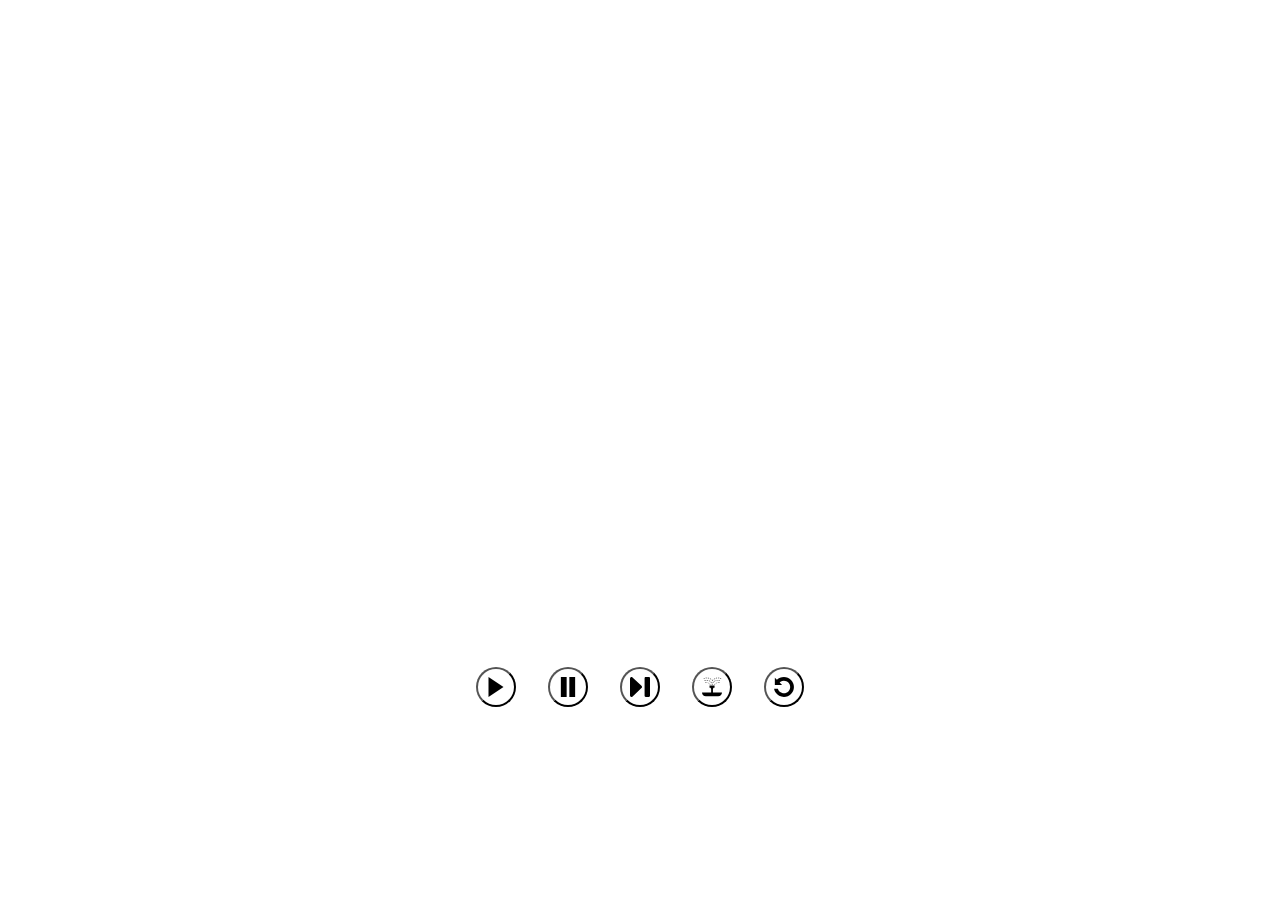
==== index.html @ d710ef95 "Expanding the explanation a little" ====
<!DOCTYPE html><html id="__next_error__"><head><meta charSet="utf-8"/><meta name="viewport" content="width=device-width, initial-scale=1"/><link rel="preload" as="script" fetchPriority="low" href="/_next/static/chunks/webpack-df6cc4c445fd73c0.js"/><script src="/_next/static/chunks/4bd1b696-edd73b72b9809ea9.js" async=""></script><script src="/_next/static/chunks/684-1bf837c6495987aa.js" async=""></script><script src="/_next/static/chunks/main-app-dc6ee8136bf313d1.js" async=""></script><meta name="next-size-adjust" content=""/><div hidden=""></div><title>John R Programming</title><meta name="description" content="A semiprofessional website"/><link rel="icon" href="/favicon.ico" type="image/x-icon" sizes="16x16"/><script>document.querySelectorAll('body link[rel="icon"], body link[rel="apple-touch-icon"]').forEach(el => document.head.appendChild(el))</script><script src="/_next/static/chunks/polyfills-42372ed130431b0a.js" noModule=""></script></head><body><div hidden=""><!--$--><!--/$--></div><script src="/_next/static/chunks/webpack-df6cc4c445fd73c0.js" async=""></script><script>(self.__next_f=self.__next_f||[]).push([0])</script><script>self.__next_f.push([1,"1:\"$Sreact.fragment\"\n2:I[7555,[],\"\"]\n3:I[1295,[],\"\"]\n5:I[9665,[],\"OutletBoundary\"]\n8:I[4911,[],\"AsyncMetadataOutlet\"]\na:I[9665,[],\"ViewportBoundary\"]\nc:I[9665,[],\"MetadataBoundary\"]\ne:I[6614,[],\"\"]\n:HL[\"/_next/static/media/0a86735c6520d94f-s.p.woff2\",\"font\",{\"crossOrigin\":\"\",\"type\":\"font/woff2\"}]\n:HL[\"/_next/static/css/861f5d9823f6493a.css\",\"style\"]\n"])</script><script>self.__next_f.push([1,"0:{\"P\":null,\"b\":\"BgpPHbLwYttJ5FE7uGE3m\",\"p\":\"\",\"c\":[\"\",\"\"],\"i\":false,\"f\":[[[\"\",{\"children\":[\"__PAGE__\",{}]},\"$undefined\",\"$undefined\",true],[\"\",[\"$\",\"$1\",\"c\",{\"children\":[[[\"$\",\"link\",\"0\",{\"rel\":\"stylesheet\",\"href\":\"/_next/static/css/861f5d9823f6493a.css\",\"precedence\":\"next\",\"crossOrigin\":\"$undefined\",\"nonce\":\"$undefined\"}]],[\"$\",\"html\",null,{\"lang\":\"en\",\"children\":[\"$\",\"body\",null,{\"className\":\"__variable_a213da\",\"children\":[\"$\",\"$L2\",null,{\"parallelRouterKey\":\"children\",\"error\":\"$undefined\",\"errorStyles\":\"$undefined\",\"errorScripts\":\"$undefined\",\"template\":[\"$\",\"$L3\",null,{}],\"templateStyles\":\"$undefined\",\"templateScripts\":\"$undefined\",\"notFound\":[[[\"$\",\"title\",null,{\"children\":\"404: This page could not be found.\"}],[\"$\",\"div\",null,{\"style\":{\"fontFamily\":\"system-ui,\\\"Segoe UI\\\",Roboto,Helvetica,Arial,sans-serif,\\\"Apple Color Emoji\\\",\\\"Segoe UI Emoji\\\"\",\"height\":\"100vh\",\"textAlign\":\"center\",\"display\":\"flex\",\"flexDirection\":\"column\",\"alignItems\":\"center\",\"justifyContent\":\"center\"},\"children\":[\"$\",\"div\",null,{\"children\":[[\"$\",\"style\",null,{\"dangerouslySetInnerHTML\":{\"__html\":\"body{color:#000;background:#fff;margin:0}.next-error-h1{border-right:1px solid rgba(0,0,0,.3)}@media (prefers-color-scheme:dark){body{color:#fff;background:#000}.next-error-h1{border-right:1px solid rgba(255,255,255,.3)}}\"}}],[\"$\",\"h1\",null,{\"className\":\"next-error-h1\",\"style\":{\"display\":\"inline-block\",\"margin\":\"0 20px 0 0\",\"padding\":\"0 23px 0 0\",\"fontSize\":24,\"fontWeight\":500,\"verticalAlign\":\"top\",\"lineHeight\":\"49px\"},\"children\":404}],[\"$\",\"div\",null,{\"style\":{\"display\":\"inline-block\"},\"children\":[\"$\",\"h2\",null,{\"style\":{\"fontSize\":14,\"fontWeight\":400,\"lineHeight\":\"49px\",\"margin\":0},\"children\":\"This page could not be found.\"}]}]]}]}]],[]],\"forbidden\":\"$undefined\",\"unauthorized\":\"$undefined\"}]}]}]]}],{\"children\":[\"__PAGE__\",[\"$\",\"$1\",\"c\",{\"children\":[\"$L4\",null,[\"$\",\"$L5\",null,{\"children\":[\"$L6\",\"$L7\",[\"$\",\"$L8\",null,{\"promise\":\"$@9\"}]]}]]}],{},null,false]},null,false],[\"$\",\"$1\",\"h\",{\"children\":[null,[\"$\",\"$1\",\"DK4H0CJ19hJz5WRq_-Hoav\",{\"children\":[[\"$\",\"$La\",null,{\"children\":\"$Lb\"}],[\"$\",\"meta\",null,{\"name\":\"next-size-adjust\",\"content\":\"\"}]]}],[\"$\",\"$Lc\",null,{\"children\":\"$Ld\"}]]}],false]],\"m\":\"$undefined\",\"G\":[\"$e\",\"$undefined\"],\"s\":false,\"S\":true}\n"])</script><script>self.__next_f.push([1,"f:\"$Sreact.suspense\"\n10:I[4911,[],\"AsyncMetadata\"]\nd:[\"$\",\"div\",null,{\"hidden\":true,\"children\":[\"$\",\"$f\",null,{\"fallback\":null,\"children\":[\"$\",\"$L10\",null,{\"promise\":\"$@11\"}]}]}]\n4:E{\"digest\":\"NEXT_REDIRECT;replace;/frontpage/main_menu;307;\"}\n"])</script><script>self.__next_f.push([1,"7:null\n"])</script><script>self.__next_f.push([1,"b:[[\"$\",\"meta\",\"0\",{\"charSet\":\"utf-8\"}],[\"$\",\"meta\",\"1\",{\"name\":\"viewport\",\"content\":\"width=device-width, initial-scale=1\"}]]\n6:null\n"])</script><script>self.__next_f.push([1,"9:{\"metadata\":[[\"$\",\"title\",\"0\",{\"children\":\"John R Programming\"}],[\"$\",\"meta\",\"1\",{\"name\":\"description\",\"content\":\"A semiprofessional website\"}],[\"$\",\"link\",\"2\",{\"rel\":\"icon\",\"href\":\"/favicon.ico\",\"type\":\"image/x-icon\",\"sizes\":\"16x16\"}]],\"error\":null,\"digest\":\"$undefined\"}\n11:{\"metadata\":\"$9:metadata\",\"error\":null,\"digest\":\"$undefined\"}\n"])</script></body></html>
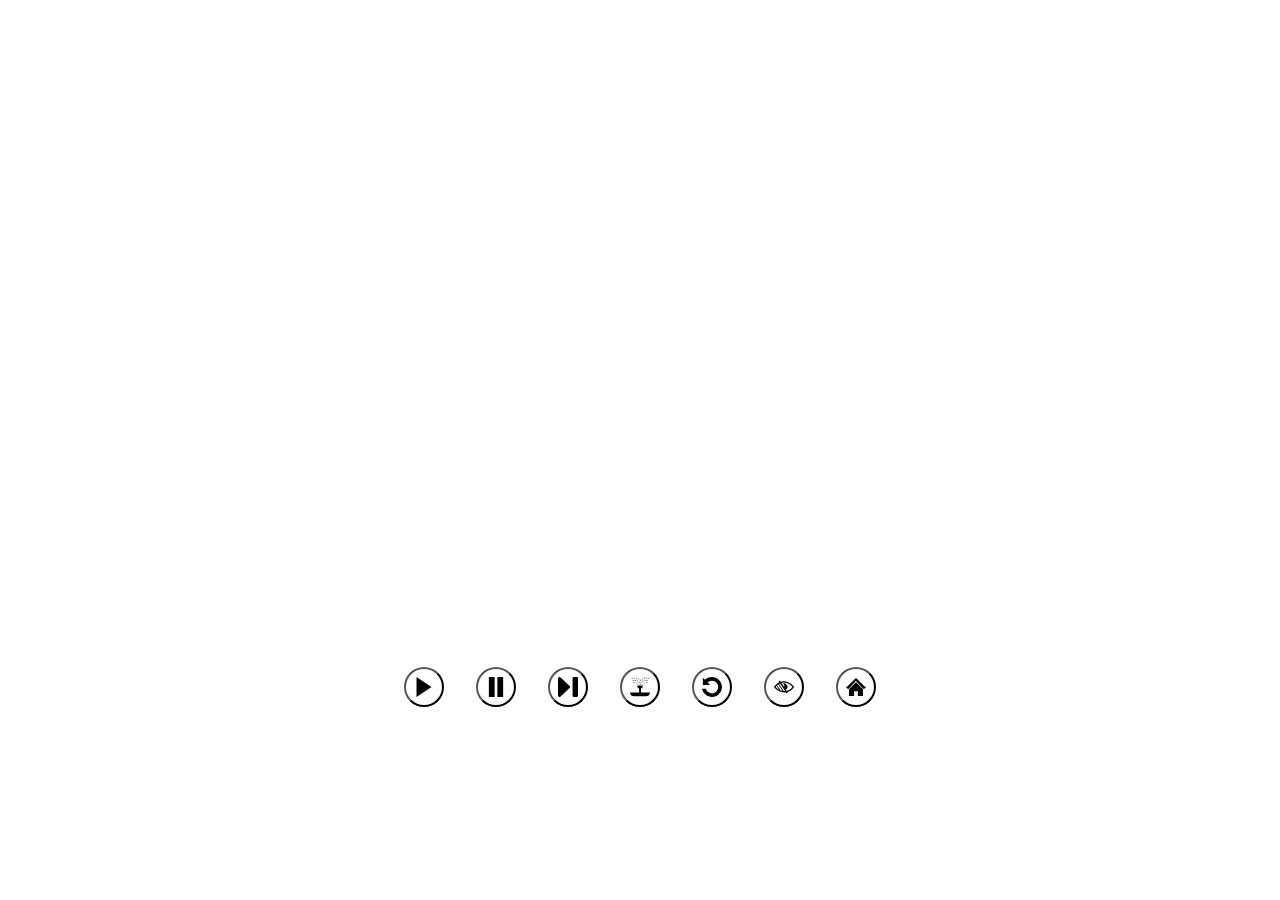
==== commit 95db1b6d: "Home button and CSS tweaks for content blocks" ====
--- a/index.html
+++ b/index.html
@@ -1 +1 @@
-<!DOCTYPE html><html id="__next_error__"><head><meta charSet="utf-8"/><meta name="viewport" content="width=device-width, initial-scale=1"/><link rel="preload" as="script" fetchPriority="low" href="/_next/static/chunks/webpack-df6cc4c445fd73c0.js"/><script src="/_next/static/chunks/4bd1b696-edd73b72b9809ea9.js" async=""></script><script src="/_next/static/chunks/684-1bf837c6495987aa.js" async=""></script><script src="/_next/static/chunks/main-app-dc6ee8136bf313d1.js" async=""></script><meta name="next-size-adjust" content=""/><div hidden=""></div><title>John R Programming</title><meta name="description" content="A semiprofessional website"/><link rel="icon" href="/favicon.ico" type="image/x-icon" sizes="16x16"/><script>document.querySelectorAll('body link[rel="icon"], body link[rel="apple-touch-icon"]').forEach(el => document.head.appendChild(el))</script><script src="/_next/static/chunks/polyfills-42372ed130431b0a.js" noModule=""></script></head><body><div hidden=""><!--$--><!--/$--></div><script src="/_next/static/chunks/webpack-df6cc4c445fd73c0.js" async=""></script><script>(self.__next_f=self.__next_f||[]).push([0])</script><script>self.__next_f.push([1,"1:\"$Sreact.fragment\"\n2:I[7555,[],\"\"]\n3:I[1295,[],\"\"]\n5:I[9665,[],\"OutletBoundary\"]\n8:I[4911,[],\"AsyncMetadataOutlet\"]\na:I[9665,[],\"ViewportBoundary\"]\nc:I[9665,[],\"MetadataBoundary\"]\ne:I[6614,[],\"\"]\n:HL[\"/_next/static/media/0a86735c6520d94f-s.p.woff2\",\"font\",{\"crossOrigin\":\"\",\"type\":\"font/woff2\"}]\n:HL[\"/_next/static/css/861f5d9823f6493a.css\",\"style\"]\n"])</script><script>self.__next_f.push([1,"0:{\"P\":null,\"b\":\"BgpPHbLwYttJ5FE7uGE3m\",\"p\":\"\",\"c\":[\"\",\"\"],\"i\":false,\"f\":[[[\"\",{\"children\":[\"__PAGE__\",{}]},\"$undefined\",\"$undefined\",true],[\"\",[\"$\",\"$1\",\"c\",{\"children\":[[[\"$\",\"link\",\"0\",{\"rel\":\"stylesheet\",\"href\":\"/_next/static/css/861f5d9823f6493a.css\",\"precedence\":\"next\",\"crossOrigin\":\"$undefined\",\"nonce\":\"$undefined\"}]],[\"$\",\"html\",null,{\"lang\":\"en\",\"children\":[\"$\",\"body\",null,{\"className\":\"__variable_a213da\",\"children\":[\"$\",\"$L2\",null,{\"parallelRouterKey\":\"children\",\"error\":\"$undefined\",\"errorStyles\":\"$undefined\",\"errorScripts\":\"$undefined\",\"template\":[\"$\",\"$L3\",null,{}],\"templateStyles\":\"$undefined\",\"templateScripts\":\"$undefined\",\"notFound\":[[[\"$\",\"title\",null,{\"children\":\"404: This page could not be found.\"}],[\"$\",\"div\",null,{\"style\":{\"fontFamily\":\"system-ui,\\\"Segoe UI\\\",Roboto,Helvetica,Arial,sans-serif,\\\"Apple Color Emoji\\\",\\\"Segoe UI Emoji\\\"\",\"height\":\"100vh\",\"textAlign\":\"center\",\"display\":\"flex\",\"flexDirection\":\"column\",\"alignItems\":\"center\",\"justifyContent\":\"center\"},\"children\":[\"$\",\"div\",null,{\"children\":[[\"$\",\"style\",null,{\"dangerouslySetInnerHTML\":{\"__html\":\"body{color:#000;background:#fff;margin:0}.next-error-h1{border-right:1px solid rgba(0,0,0,.3)}@media (prefers-color-scheme:dark){body{color:#fff;background:#000}.next-error-h1{border-right:1px solid rgba(255,255,255,.3)}}\"}}],[\"$\",\"h1\",null,{\"className\":\"next-error-h1\",\"style\":{\"display\":\"inline-block\",\"margin\":\"0 20px 0 0\",\"padding\":\"0 23px 0 0\",\"fontSize\":24,\"fontWeight\":500,\"verticalAlign\":\"top\",\"lineHeight\":\"49px\"},\"children\":404}],[\"$\",\"div\",null,{\"style\":{\"display\":\"inline-block\"},\"children\":[\"$\",\"h2\",null,{\"style\":{\"fontSize\":14,\"fontWeight\":400,\"lineHeight\":\"49px\",\"margin\":0},\"children\":\"This page could not be found.\"}]}]]}]}]],[]],\"forbidden\":\"$undefined\",\"unauthorized\":\"$undefined\"}]}]}]]}],{\"children\":[\"__PAGE__\",[\"$\",\"$1\",\"c\",{\"children\":[\"$L4\",null,[\"$\",\"$L5\",null,{\"children\":[\"$L6\",\"$L7\",[\"$\",\"$L8\",null,{\"promise\":\"$@9\"}]]}]]}],{},null,false]},null,false],[\"$\",\"$1\",\"h\",{\"children\":[null,[\"$\",\"$1\",\"DK4H0CJ19hJz5WRq_-Hoav\",{\"children\":[[\"$\",\"$La\",null,{\"children\":\"$Lb\"}],[\"$\",\"meta\",null,{\"name\":\"next-size-adjust\",\"content\":\"\"}]]}],[\"$\",\"$Lc\",null,{\"children\":\"$Ld\"}]]}],false]],\"m\":\"$undefined\",\"G\":[\"$e\",\"$undefined\"],\"s\":false,\"S\":true}\n"])</script><script>self.__next_f.push([1,"f:\"$Sreact.suspense\"\n10:I[4911,[],\"AsyncMetadata\"]\nd:[\"$\",\"div\",null,{\"hidden\":true,\"children\":[\"$\",\"$f\",null,{\"fallback\":null,\"children\":[\"$\",\"$L10\",null,{\"promise\":\"$@11\"}]}]}]\n4:E{\"digest\":\"NEXT_REDIRECT;replace;/frontpage/main_menu;307;\"}\n"])</script><script>self.__next_f.push([1,"7:null\n"])</script><script>self.__next_f.push([1,"b:[[\"$\",\"meta\",\"0\",{\"charSet\":\"utf-8\"}],[\"$\",\"meta\",\"1\",{\"name\":\"viewport\",\"content\":\"width=device-width, initial-scale=1\"}]]\n6:null\n"])</script><script>self.__next_f.push([1,"9:{\"metadata\":[[\"$\",\"title\",\"0\",{\"children\":\"John R Programming\"}],[\"$\",\"meta\",\"1\",{\"name\":\"description\",\"content\":\"A semiprofessional website\"}],[\"$\",\"link\",\"2\",{\"rel\":\"icon\",\"href\":\"/favicon.ico\",\"type\":\"image/x-icon\",\"sizes\":\"16x16\"}]],\"error\":null,\"digest\":\"$undefined\"}\n11:{\"metadata\":\"$9:metadata\",\"error\":null,\"digest\":\"$undefined\"}\n"])</script></body></html>+<!DOCTYPE html><html id="__next_error__"><head><meta charSet="utf-8"/><meta name="viewport" content="width=device-width, initial-scale=1"/><link rel="preload" as="script" fetchPriority="low" href="/_next/static/chunks/webpack-df6cc4c445fd73c0.js"/><script src="/_next/static/chunks/4bd1b696-edd73b72b9809ea9.js" async=""></script><script src="/_next/static/chunks/684-1bf837c6495987aa.js" async=""></script><script src="/_next/static/chunks/main-app-dc6ee8136bf313d1.js" async=""></script><meta name="next-size-adjust" content=""/><div hidden=""></div><title>John R Programming</title><meta name="description" content="A semiprofessional website"/><link rel="icon" href="/favicon.ico" type="image/x-icon" sizes="16x16"/><script>document.querySelectorAll('body link[rel="icon"], body link[rel="apple-touch-icon"]').forEach(el => document.head.appendChild(el))</script><script src="/_next/static/chunks/polyfills-42372ed130431b0a.js" noModule=""></script></head><body><div hidden=""><!--$--><!--/$--></div><script src="/_next/static/chunks/webpack-df6cc4c445fd73c0.js" async=""></script><script>(self.__next_f=self.__next_f||[]).push([0])</script><script>self.__next_f.push([1,"1:\"$Sreact.fragment\"\n2:I[7555,[],\"\"]\n3:I[1295,[],\"\"]\n5:I[9665,[],\"OutletBoundary\"]\n8:I[4911,[],\"AsyncMetadataOutlet\"]\na:I[9665,[],\"ViewportBoundary\"]\nc:I[9665,[],\"MetadataBoundary\"]\ne:I[6614,[],\"\"]\n:HL[\"/_next/static/media/0a86735c6520d94f-s.p.woff2\",\"font\",{\"crossOrigin\":\"\",\"type\":\"font/woff2\"}]\n:HL[\"/_next/static/css/861f5d9823f6493a.css\",\"style\"]\n"])</script><script>self.__next_f.push([1,"0:{\"P\":null,\"b\":\"mfb2qBz6Ms45Af0VbnNRh\",\"p\":\"\",\"c\":[\"\",\"\"],\"i\":false,\"f\":[[[\"\",{\"children\":[\"__PAGE__\",{}]},\"$undefined\",\"$undefined\",true],[\"\",[\"$\",\"$1\",\"c\",{\"children\":[[[\"$\",\"link\",\"0\",{\"rel\":\"stylesheet\",\"href\":\"/_next/static/css/861f5d9823f6493a.css\",\"precedence\":\"next\",\"crossOrigin\":\"$undefined\",\"nonce\":\"$undefined\"}]],[\"$\",\"html\",null,{\"lang\":\"en\",\"children\":[\"$\",\"body\",null,{\"className\":\"__variable_a213da\",\"children\":[\"$\",\"$L2\",null,{\"parallelRouterKey\":\"children\",\"error\":\"$undefined\",\"errorStyles\":\"$undefined\",\"errorScripts\":\"$undefined\",\"template\":[\"$\",\"$L3\",null,{}],\"templateStyles\":\"$undefined\",\"templateScripts\":\"$undefined\",\"notFound\":[[[\"$\",\"title\",null,{\"children\":\"404: This page could not be found.\"}],[\"$\",\"div\",null,{\"style\":{\"fontFamily\":\"system-ui,\\\"Segoe UI\\\",Roboto,Helvetica,Arial,sans-serif,\\\"Apple Color Emoji\\\",\\\"Segoe UI Emoji\\\"\",\"height\":\"100vh\",\"textAlign\":\"center\",\"display\":\"flex\",\"flexDirection\":\"column\",\"alignItems\":\"center\",\"justifyContent\":\"center\"},\"children\":[\"$\",\"div\",null,{\"children\":[[\"$\",\"style\",null,{\"dangerouslySetInnerHTML\":{\"__html\":\"body{color:#000;background:#fff;margin:0}.next-error-h1{border-right:1px solid rgba(0,0,0,.3)}@media (prefers-color-scheme:dark){body{color:#fff;background:#000}.next-error-h1{border-right:1px solid rgba(255,255,255,.3)}}\"}}],[\"$\",\"h1\",null,{\"className\":\"next-error-h1\",\"style\":{\"display\":\"inline-block\",\"margin\":\"0 20px 0 0\",\"padding\":\"0 23px 0 0\",\"fontSize\":24,\"fontWeight\":500,\"verticalAlign\":\"top\",\"lineHeight\":\"49px\"},\"children\":404}],[\"$\",\"div\",null,{\"style\":{\"display\":\"inline-block\"},\"children\":[\"$\",\"h2\",null,{\"style\":{\"fontSize\":14,\"fontWeight\":400,\"lineHeight\":\"49px\",\"margin\":0},\"children\":\"This page could not be found.\"}]}]]}]}]],[]],\"forbidden\":\"$undefined\",\"unauthorized\":\"$undefined\"}]}]}]]}],{\"children\":[\"__PAGE__\",[\"$\",\"$1\",\"c\",{\"children\":[\"$L4\",null,[\"$\",\"$L5\",null,{\"children\":[\"$L6\",\"$L7\",[\"$\",\"$L8\",null,{\"promise\":\"$@9\"}]]}]]}],{},null,false]},null,false],[\"$\",\"$1\",\"h\",{\"children\":[null,[\"$\",\"$1\",\"E-ZyXpne1L-PcUZe1-dhXv\",{\"children\":[[\"$\",\"$La\",null,{\"children\":\"$Lb\"}],[\"$\",\"meta\",null,{\"name\":\"next-size-adjust\",\"content\":\"\"}]]}],[\"$\",\"$Lc\",null,{\"children\":\"$Ld\"}]]}],false]],\"m\":\"$undefined\",\"G\":[\"$e\",\"$undefined\"],\"s\":false,\"S\":true}\n"])</script><script>self.__next_f.push([1,"f:\"$Sreact.suspense\"\n10:I[4911,[],\"AsyncMetadata\"]\nd:[\"$\",\"div\",null,{\"hidden\":true,\"children\":[\"$\",\"$f\",null,{\"fallback\":null,\"children\":[\"$\",\"$L10\",null,{\"promise\":\"$@11\"}]}]}]\n4:E{\"digest\":\"NEXT_REDIRECT;replace;/frontpage/main_menu;307;\"}\n"])</script><script>self.__next_f.push([1,"7:null\n"])</script><script>self.__next_f.push([1,"b:[[\"$\",\"meta\",\"0\",{\"charSet\":\"utf-8\"}],[\"$\",\"meta\",\"1\",{\"name\":\"viewport\",\"content\":\"width=device-width, initial-scale=1\"}]]\n6:null\n"])</script><script>self.__next_f.push([1,"9:{\"metadata\":[[\"$\",\"title\",\"0\",{\"children\":\"John R Programming\"}],[\"$\",\"meta\",\"1\",{\"name\":\"description\",\"content\":\"A semiprofessional website\"}],[\"$\",\"link\",\"2\",{\"rel\":\"icon\",\"href\":\"/favicon.ico\",\"type\":\"image/x-icon\",\"sizes\":\"16x16\"}]],\"error\":null,\"digest\":\"$undefined\"}\n11:{\"metadata\":\"$9:metadata\",\"error\":null,\"digest\":\"$undefined\"}\n"])</script></body></html>
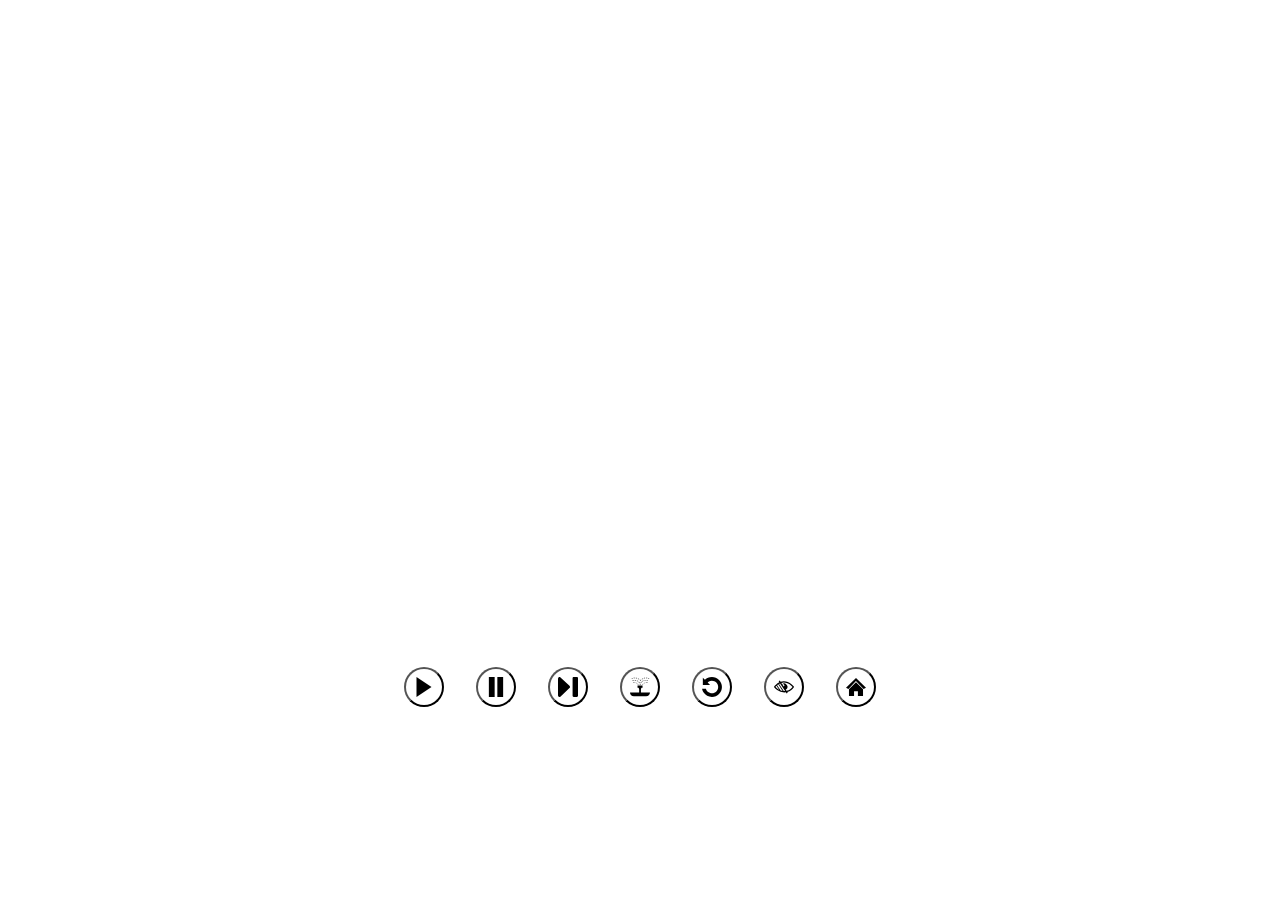
==== commit cf7931eb: "main merge" ====
--- a/index.html
+++ b/index.html
@@ -1 +1 @@
-<!DOCTYPE html><html id="__next_error__"><head><meta charSet="utf-8"/><meta name="viewport" content="width=device-width, initial-scale=1"/><link rel="preload" as="script" fetchPriority="low" href="/_next/static/chunks/webpack-df6cc4c445fd73c0.js"/><script src="/_next/static/chunks/4bd1b696-edd73b72b9809ea9.js" async=""></script><script src="/_next/static/chunks/684-1bf837c6495987aa.js" async=""></script><script src="/_next/static/chunks/main-app-dc6ee8136bf313d1.js" async=""></script><meta name="next-size-adjust" content=""/><div hidden=""></div><title>John R Programming</title><meta name="description" content="A semiprofessional website"/><link rel="icon" href="/favicon.ico" type="image/x-icon" sizes="16x16"/><script>document.querySelectorAll('body link[rel="icon"], body link[rel="apple-touch-icon"]').forEach(el => document.head.appendChild(el))</script><script src="/_next/static/chunks/polyfills-42372ed130431b0a.js" noModule=""></script></head><body><div hidden=""><!--$--><!--/$--></div><script src="/_next/static/chunks/webpack-df6cc4c445fd73c0.js" async=""></script><script>(self.__next_f=self.__next_f||[]).push([0])</script><script>self.__next_f.push([1,"1:\"$Sreact.fragment\"\n2:I[7555,[],\"\"]\n3:I[1295,[],\"\"]\n5:I[9665,[],\"OutletBoundary\"]\n8:I[4911,[],\"AsyncMetadataOutlet\"]\na:I[9665,[],\"ViewportBoundary\"]\nc:I[9665,[],\"MetadataBoundary\"]\ne:I[6614,[],\"\"]\n:HL[\"/_next/static/media/0a86735c6520d94f-s.p.woff2\",\"font\",{\"crossOrigin\":\"\",\"type\":\"font/woff2\"}]\n:HL[\"/_next/static/css/861f5d9823f6493a.css\",\"style\"]\n"])</script><script>self.__next_f.push([1,"0:{\"P\":null,\"b\":\"mfb2qBz6Ms45Af0VbnNRh\",\"p\":\"\",\"c\":[\"\",\"\"],\"i\":false,\"f\":[[[\"\",{\"children\":[\"__PAGE__\",{}]},\"$undefined\",\"$undefined\",true],[\"\",[\"$\",\"$1\",\"c\",{\"children\":[[[\"$\",\"link\",\"0\",{\"rel\":\"stylesheet\",\"href\":\"/_next/static/css/861f5d9823f6493a.css\",\"precedence\":\"next\",\"crossOrigin\":\"$undefined\",\"nonce\":\"$undefined\"}]],[\"$\",\"html\",null,{\"lang\":\"en\",\"children\":[\"$\",\"body\",null,{\"className\":\"__variable_a213da\",\"children\":[\"$\",\"$L2\",null,{\"parallelRouterKey\":\"children\",\"error\":\"$undefined\",\"errorStyles\":\"$undefined\",\"errorScripts\":\"$undefined\",\"template\":[\"$\",\"$L3\",null,{}],\"templateStyles\":\"$undefined\",\"templateScripts\":\"$undefined\",\"notFound\":[[[\"$\",\"title\",null,{\"children\":\"404: This page could not be found.\"}],[\"$\",\"div\",null,{\"style\":{\"fontFamily\":\"system-ui,\\\"Segoe UI\\\",Roboto,Helvetica,Arial,sans-serif,\\\"Apple Color Emoji\\\",\\\"Segoe UI Emoji\\\"\",\"height\":\"100vh\",\"textAlign\":\"center\",\"display\":\"flex\",\"flexDirection\":\"column\",\"alignItems\":\"center\",\"justifyContent\":\"center\"},\"children\":[\"$\",\"div\",null,{\"children\":[[\"$\",\"style\",null,{\"dangerouslySetInnerHTML\":{\"__html\":\"body{color:#000;background:#fff;margin:0}.next-error-h1{border-right:1px solid rgba(0,0,0,.3)}@media (prefers-color-scheme:dark){body{color:#fff;background:#000}.next-error-h1{border-right:1px solid rgba(255,255,255,.3)}}\"}}],[\"$\",\"h1\",null,{\"className\":\"next-error-h1\",\"style\":{\"display\":\"inline-block\",\"margin\":\"0 20px 0 0\",\"padding\":\"0 23px 0 0\",\"fontSize\":24,\"fontWeight\":500,\"verticalAlign\":\"top\",\"lineHeight\":\"49px\"},\"children\":404}],[\"$\",\"div\",null,{\"style\":{\"display\":\"inline-block\"},\"children\":[\"$\",\"h2\",null,{\"style\":{\"fontSize\":14,\"fontWeight\":400,\"lineHeight\":\"49px\",\"margin\":0},\"children\":\"This page could not be found.\"}]}]]}]}]],[]],\"forbidden\":\"$undefined\",\"unauthorized\":\"$undefined\"}]}]}]]}],{\"children\":[\"__PAGE__\",[\"$\",\"$1\",\"c\",{\"children\":[\"$L4\",null,[\"$\",\"$L5\",null,{\"children\":[\"$L6\",\"$L7\",[\"$\",\"$L8\",null,{\"promise\":\"$@9\"}]]}]]}],{},null,false]},null,false],[\"$\",\"$1\",\"h\",{\"children\":[null,[\"$\",\"$1\",\"E-ZyXpne1L-PcUZe1-dhXv\",{\"children\":[[\"$\",\"$La\",null,{\"children\":\"$Lb\"}],[\"$\",\"meta\",null,{\"name\":\"next-size-adjust\",\"content\":\"\"}]]}],[\"$\",\"$Lc\",null,{\"children\":\"$Ld\"}]]}],false]],\"m\":\"$undefined\",\"G\":[\"$e\",\"$undefined\"],\"s\":false,\"S\":true}\n"])</script><script>self.__next_f.push([1,"f:\"$Sreact.suspense\"\n10:I[4911,[],\"AsyncMetadata\"]\nd:[\"$\",\"div\",null,{\"hidden\":true,\"children\":[\"$\",\"$f\",null,{\"fallback\":null,\"children\":[\"$\",\"$L10\",null,{\"promise\":\"$@11\"}]}]}]\n4:E{\"digest\":\"NEXT_REDIRECT;replace;/frontpage/main_menu;307;\"}\n"])</script><script>self.__next_f.push([1,"7:null\n"])</script><script>self.__next_f.push([1,"b:[[\"$\",\"meta\",\"0\",{\"charSet\":\"utf-8\"}],[\"$\",\"meta\",\"1\",{\"name\":\"viewport\",\"content\":\"width=device-width, initial-scale=1\"}]]\n6:null\n"])</script><script>self.__next_f.push([1,"9:{\"metadata\":[[\"$\",\"title\",\"0\",{\"children\":\"John R Programming\"}],[\"$\",\"meta\",\"1\",{\"name\":\"description\",\"content\":\"A semiprofessional website\"}],[\"$\",\"link\",\"2\",{\"rel\":\"icon\",\"href\":\"/favicon.ico\",\"type\":\"image/x-icon\",\"sizes\":\"16x16\"}]],\"error\":null,\"digest\":\"$undefined\"}\n11:{\"metadata\":\"$9:metadata\",\"error\":null,\"digest\":\"$undefined\"}\n"])</script></body></html>+<!DOCTYPE html><html id="__next_error__"><head><meta charSet="utf-8"/><meta name="viewport" content="width=device-width, initial-scale=1"/><link rel="preload" as="script" fetchPriority="low" href="/_next/static/chunks/webpack-4c5ec07fdd1a6c39.js"/><script src="/_next/static/chunks/4bd1b696-edd73b72b9809ea9.js" async=""></script><script src="/_next/static/chunks/684-1bf837c6495987aa.js" async=""></script><script src="/_next/static/chunks/main-app-dc6ee8136bf313d1.js" async=""></script><meta name="next-size-adjust" content=""/><div hidden=""></div><title>John R Programming</title><meta name="description" content="A semiprofessional website"/><link rel="icon" href="/favicon.ico" type="image/x-icon" sizes="16x16"/><script>document.querySelectorAll('body link[rel="icon"], body link[rel="apple-touch-icon"]').forEach(el => document.head.appendChild(el))</script><script src="/_next/static/chunks/polyfills-42372ed130431b0a.js" noModule=""></script></head><body><div hidden=""><!--$--><!--/$--></div><script src="/_next/static/chunks/webpack-4c5ec07fdd1a6c39.js" async=""></script><script>(self.__next_f=self.__next_f||[]).push([0])</script><script>self.__next_f.push([1,"1:\"$Sreact.fragment\"\n2:I[7555,[],\"\"]\n3:I[1295,[],\"\"]\n5:I[9665,[],\"OutletBoundary\"]\n8:I[4911,[],\"AsyncMetadataOutlet\"]\na:I[9665,[],\"ViewportBoundary\"]\nc:I[9665,[],\"MetadataBoundary\"]\ne:I[6614,[],\"\"]\n:HL[\"/_next/static/media/0a86735c6520d94f-s.p.woff2\",\"font\",{\"crossOrigin\":\"\",\"type\":\"font/woff2\"}]\n:HL[\"/_next/static/css/861f5d9823f6493a.css\",\"style\"]\n"])</script><script>self.__next_f.push([1,"0:{\"P\":null,\"b\":\"3lh9HTfFqgXkeXhhDh8qY\",\"p\":\"\",\"c\":[\"\",\"\"],\"i\":false,\"f\":[[[\"\",{\"children\":[\"__PAGE__\",{}]},\"$undefined\",\"$undefined\",true],[\"\",[\"$\",\"$1\",\"c\",{\"children\":[[[\"$\",\"link\",\"0\",{\"rel\":\"stylesheet\",\"href\":\"/_next/static/css/861f5d9823f6493a.css\",\"precedence\":\"next\",\"crossOrigin\":\"$undefined\",\"nonce\":\"$undefined\"}]],[\"$\",\"html\",null,{\"lang\":\"en\",\"children\":[\"$\",\"body\",null,{\"className\":\"__variable_a213da\",\"children\":[\"$\",\"$L2\",null,{\"parallelRouterKey\":\"children\",\"error\":\"$undefined\",\"errorStyles\":\"$undefined\",\"errorScripts\":\"$undefined\",\"template\":[\"$\",\"$L3\",null,{}],\"templateStyles\":\"$undefined\",\"templateScripts\":\"$undefined\",\"notFound\":[[[\"$\",\"title\",null,{\"children\":\"404: This page could not be found.\"}],[\"$\",\"div\",null,{\"style\":{\"fontFamily\":\"system-ui,\\\"Segoe UI\\\",Roboto,Helvetica,Arial,sans-serif,\\\"Apple Color Emoji\\\",\\\"Segoe UI Emoji\\\"\",\"height\":\"100vh\",\"textAlign\":\"center\",\"display\":\"flex\",\"flexDirection\":\"column\",\"alignItems\":\"center\",\"justifyContent\":\"center\"},\"children\":[\"$\",\"div\",null,{\"children\":[[\"$\",\"style\",null,{\"dangerouslySetInnerHTML\":{\"__html\":\"body{color:#000;background:#fff;margin:0}.next-error-h1{border-right:1px solid rgba(0,0,0,.3)}@media (prefers-color-scheme:dark){body{color:#fff;background:#000}.next-error-h1{border-right:1px solid rgba(255,255,255,.3)}}\"}}],[\"$\",\"h1\",null,{\"className\":\"next-error-h1\",\"style\":{\"display\":\"inline-block\",\"margin\":\"0 20px 0 0\",\"padding\":\"0 23px 0 0\",\"fontSize\":24,\"fontWeight\":500,\"verticalAlign\":\"top\",\"lineHeight\":\"49px\"},\"children\":404}],[\"$\",\"div\",null,{\"style\":{\"display\":\"inline-block\"},\"children\":[\"$\",\"h2\",null,{\"style\":{\"fontSize\":14,\"fontWeight\":400,\"lineHeight\":\"49px\",\"margin\":0},\"children\":\"This page could not be found.\"}]}]]}]}]],[]],\"forbidden\":\"$undefined\",\"unauthorized\":\"$undefined\"}]}]}]]}],{\"children\":[\"__PAGE__\",[\"$\",\"$1\",\"c\",{\"children\":[\"$L4\",null,[\"$\",\"$L5\",null,{\"children\":[\"$L6\",\"$L7\",[\"$\",\"$L8\",null,{\"promise\":\"$@9\"}]]}]]}],{},null,false]},null,false],[\"$\",\"$1\",\"h\",{\"children\":[null,[\"$\",\"$1\",\"QzohXPfptBFyh8GIGUH_dv\",{\"children\":[[\"$\",\"$La\",null,{\"children\":\"$Lb\"}],[\"$\",\"meta\",null,{\"name\":\"next-size-adjust\",\"content\":\"\"}]]}],[\"$\",\"$Lc\",null,{\"children\":\"$Ld\"}]]}],false]],\"m\":\"$undefined\",\"G\":[\"$e\",\"$undefined\"],\"s\":false,\"S\":true}\n"])</script><script>self.__next_f.push([1,"f:\"$Sreact.suspense\"\n10:I[4911,[],\"AsyncMetadata\"]\nd:[\"$\",\"div\",null,{\"hidden\":true,\"children\":[\"$\",\"$f\",null,{\"fallback\":null,\"children\":[\"$\",\"$L10\",null,{\"promise\":\"$@11\"}]}]}]\n4:E{\"digest\":\"NEXT_REDIRECT;replace;/frontpage/main_menu;307;\"}\n"])</script><script>self.__next_f.push([1,"7:null\n"])</script><script>self.__next_f.push([1,"b:[[\"$\",\"meta\",\"0\",{\"charSet\":\"utf-8\"}],[\"$\",\"meta\",\"1\",{\"name\":\"viewport\",\"content\":\"width=device-width, initial-scale=1\"}]]\n6:null\n"])</script><script>self.__next_f.push([1,"9:{\"metadata\":[[\"$\",\"title\",\"0\",{\"children\":\"John R Programming\"}],[\"$\",\"meta\",\"1\",{\"name\":\"description\",\"content\":\"A semiprofessional website\"}],[\"$\",\"link\",\"2\",{\"rel\":\"icon\",\"href\":\"/favicon.ico\",\"type\":\"image/x-icon\",\"sizes\":\"16x16\"}]],\"error\":null,\"digest\":\"$undefined\"}\n11:{\"metadata\":\"$9:metadata\",\"error\":null,\"digest\":\"$undefined\"}\n"])</script></body></html>
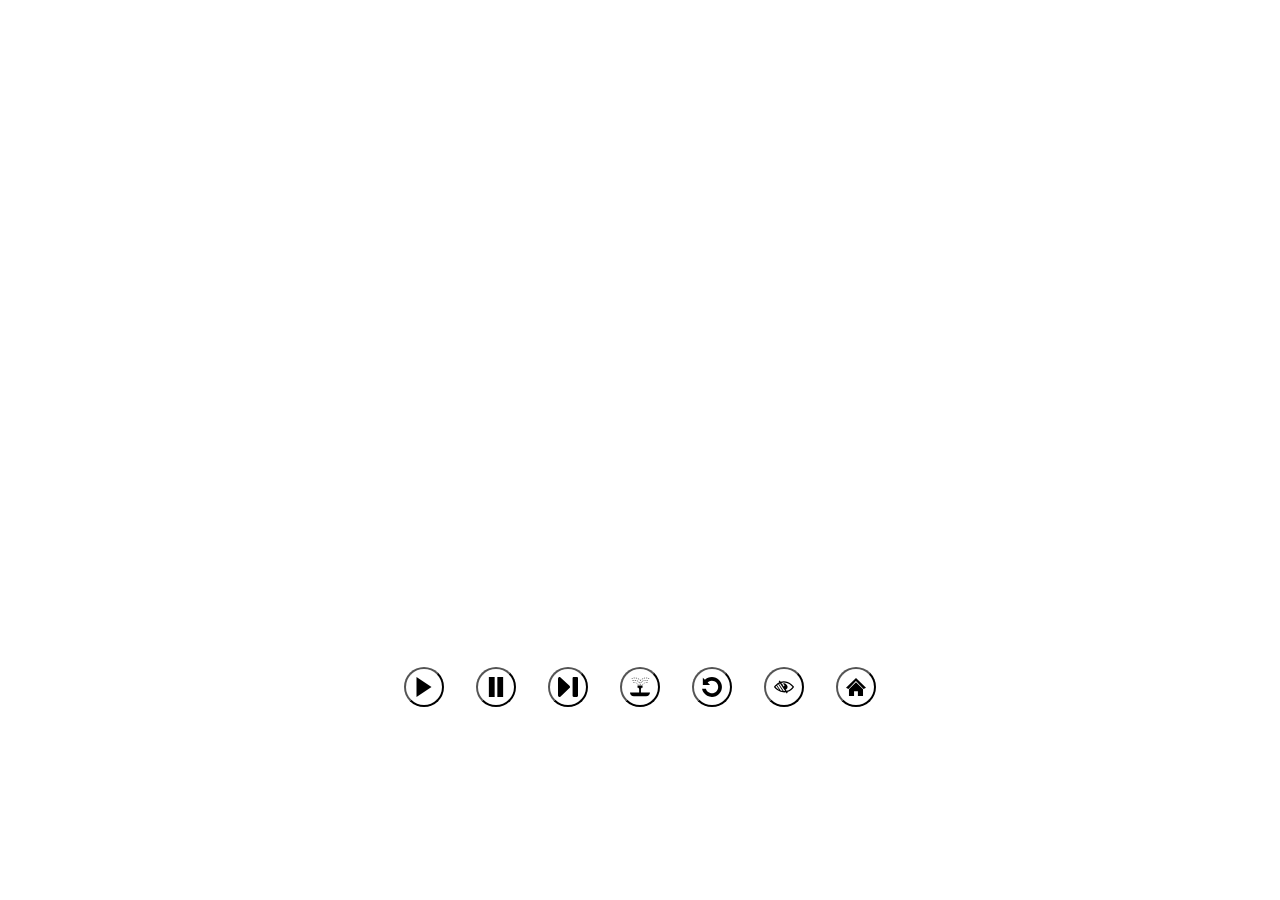
==== commit ec40279f: "Update" ====
--- a/index.html
+++ b/index.html
@@ -1 +1 @@
-<!DOCTYPE html><html id="__next_error__"><head><meta charSet="utf-8"/><meta name="viewport" content="width=device-width, initial-scale=1"/><link rel="preload" as="script" fetchPriority="low" href="/_next/static/chunks/webpack-4c5ec07fdd1a6c39.js"/><script src="/_next/static/chunks/4bd1b696-edd73b72b9809ea9.js" async=""></script><script src="/_next/static/chunks/684-1bf837c6495987aa.js" async=""></script><script src="/_next/static/chunks/main-app-dc6ee8136bf313d1.js" async=""></script><meta name="next-size-adjust" content=""/><div hidden=""></div><title>John R Programming</title><meta name="description" content="A semiprofessional website"/><link rel="icon" href="/favicon.ico" type="image/x-icon" sizes="16x16"/><script>document.querySelectorAll('body link[rel="icon"], body link[rel="apple-touch-icon"]').forEach(el => document.head.appendChild(el))</script><script src="/_next/static/chunks/polyfills-42372ed130431b0a.js" noModule=""></script></head><body><div hidden=""><!--$--><!--/$--></div><script src="/_next/static/chunks/webpack-4c5ec07fdd1a6c39.js" async=""></script><script>(self.__next_f=self.__next_f||[]).push([0])</script><script>self.__next_f.push([1,"1:\"$Sreact.fragment\"\n2:I[7555,[],\"\"]\n3:I[1295,[],\"\"]\n5:I[9665,[],\"OutletBoundary\"]\n8:I[4911,[],\"AsyncMetadataOutlet\"]\na:I[9665,[],\"ViewportBoundary\"]\nc:I[9665,[],\"MetadataBoundary\"]\ne:I[6614,[],\"\"]\n:HL[\"/_next/static/media/0a86735c6520d94f-s.p.woff2\",\"font\",{\"crossOrigin\":\"\",\"type\":\"font/woff2\"}]\n:HL[\"/_next/static/css/861f5d9823f6493a.css\",\"style\"]\n"])</script><script>self.__next_f.push([1,"0:{\"P\":null,\"b\":\"3lh9HTfFqgXkeXhhDh8qY\",\"p\":\"\",\"c\":[\"\",\"\"],\"i\":false,\"f\":[[[\"\",{\"children\":[\"__PAGE__\",{}]},\"$undefined\",\"$undefined\",true],[\"\",[\"$\",\"$1\",\"c\",{\"children\":[[[\"$\",\"link\",\"0\",{\"rel\":\"stylesheet\",\"href\":\"/_next/static/css/861f5d9823f6493a.css\",\"precedence\":\"next\",\"crossOrigin\":\"$undefined\",\"nonce\":\"$undefined\"}]],[\"$\",\"html\",null,{\"lang\":\"en\",\"children\":[\"$\",\"body\",null,{\"className\":\"__variable_a213da\",\"children\":[\"$\",\"$L2\",null,{\"parallelRouterKey\":\"children\",\"error\":\"$undefined\",\"errorStyles\":\"$undefined\",\"errorScripts\":\"$undefined\",\"template\":[\"$\",\"$L3\",null,{}],\"templateStyles\":\"$undefined\",\"templateScripts\":\"$undefined\",\"notFound\":[[[\"$\",\"title\",null,{\"children\":\"404: This page could not be found.\"}],[\"$\",\"div\",null,{\"style\":{\"fontFamily\":\"system-ui,\\\"Segoe UI\\\",Roboto,Helvetica,Arial,sans-serif,\\\"Apple Color Emoji\\\",\\\"Segoe UI Emoji\\\"\",\"height\":\"100vh\",\"textAlign\":\"center\",\"display\":\"flex\",\"flexDirection\":\"column\",\"alignItems\":\"center\",\"justifyContent\":\"center\"},\"children\":[\"$\",\"div\",null,{\"children\":[[\"$\",\"style\",null,{\"dangerouslySetInnerHTML\":{\"__html\":\"body{color:#000;background:#fff;margin:0}.next-error-h1{border-right:1px solid rgba(0,0,0,.3)}@media (prefers-color-scheme:dark){body{color:#fff;background:#000}.next-error-h1{border-right:1px solid rgba(255,255,255,.3)}}\"}}],[\"$\",\"h1\",null,{\"className\":\"next-error-h1\",\"style\":{\"display\":\"inline-block\",\"margin\":\"0 20px 0 0\",\"padding\":\"0 23px 0 0\",\"fontSize\":24,\"fontWeight\":500,\"verticalAlign\":\"top\",\"lineHeight\":\"49px\"},\"children\":404}],[\"$\",\"div\",null,{\"style\":{\"display\":\"inline-block\"},\"children\":[\"$\",\"h2\",null,{\"style\":{\"fontSize\":14,\"fontWeight\":400,\"lineHeight\":\"49px\",\"margin\":0},\"children\":\"This page could not be found.\"}]}]]}]}]],[]],\"forbidden\":\"$undefined\",\"unauthorized\":\"$undefined\"}]}]}]]}],{\"children\":[\"__PAGE__\",[\"$\",\"$1\",\"c\",{\"children\":[\"$L4\",null,[\"$\",\"$L5\",null,{\"children\":[\"$L6\",\"$L7\",[\"$\",\"$L8\",null,{\"promise\":\"$@9\"}]]}]]}],{},null,false]},null,false],[\"$\",\"$1\",\"h\",{\"children\":[null,[\"$\",\"$1\",\"QzohXPfptBFyh8GIGUH_dv\",{\"children\":[[\"$\",\"$La\",null,{\"children\":\"$Lb\"}],[\"$\",\"meta\",null,{\"name\":\"next-size-adjust\",\"content\":\"\"}]]}],[\"$\",\"$Lc\",null,{\"children\":\"$Ld\"}]]}],false]],\"m\":\"$undefined\",\"G\":[\"$e\",\"$undefined\"],\"s\":false,\"S\":true}\n"])</script><script>self.__next_f.push([1,"f:\"$Sreact.suspense\"\n10:I[4911,[],\"AsyncMetadata\"]\nd:[\"$\",\"div\",null,{\"hidden\":true,\"children\":[\"$\",\"$f\",null,{\"fallback\":null,\"children\":[\"$\",\"$L10\",null,{\"promise\":\"$@11\"}]}]}]\n4:E{\"digest\":\"NEXT_REDIRECT;replace;/frontpage/main_menu;307;\"}\n"])</script><script>self.__next_f.push([1,"7:null\n"])</script><script>self.__next_f.push([1,"b:[[\"$\",\"meta\",\"0\",{\"charSet\":\"utf-8\"}],[\"$\",\"meta\",\"1\",{\"name\":\"viewport\",\"content\":\"width=device-width, initial-scale=1\"}]]\n6:null\n"])</script><script>self.__next_f.push([1,"9:{\"metadata\":[[\"$\",\"title\",\"0\",{\"children\":\"John R Programming\"}],[\"$\",\"meta\",\"1\",{\"name\":\"description\",\"content\":\"A semiprofessional website\"}],[\"$\",\"link\",\"2\",{\"rel\":\"icon\",\"href\":\"/favicon.ico\",\"type\":\"image/x-icon\",\"sizes\":\"16x16\"}]],\"error\":null,\"digest\":\"$undefined\"}\n11:{\"metadata\":\"$9:metadata\",\"error\":null,\"digest\":\"$undefined\"}\n"])</script></body></html>+<!DOCTYPE html><html id="__next_error__"><head><meta charSet="utf-8"/><meta name="viewport" content="width=device-width, initial-scale=1"/><link rel="preload" as="script" fetchPriority="low" href="/_next/static/chunks/webpack-4c5ec07fdd1a6c39.js"/><script src="/_next/static/chunks/4bd1b696-edd73b72b9809ea9.js" async=""></script><script src="/_next/static/chunks/684-1bf837c6495987aa.js" async=""></script><script src="/_next/static/chunks/main-app-dc6ee8136bf313d1.js" async=""></script><meta name="next-size-adjust" content=""/><div hidden=""></div><title>John R Programming</title><meta name="description" content="A semiprofessional website"/><link rel="icon" href="/favicon.ico" type="image/x-icon" sizes="16x16"/><script>document.querySelectorAll('body link[rel="icon"], body link[rel="apple-touch-icon"]').forEach(el => document.head.appendChild(el))</script><script src="/_next/static/chunks/polyfills-42372ed130431b0a.js" noModule=""></script></head><body><div hidden=""><!--$--><!--/$--></div><script src="/_next/static/chunks/webpack-4c5ec07fdd1a6c39.js" async=""></script><script>(self.__next_f=self.__next_f||[]).push([0])</script><script>self.__next_f.push([1,"1:\"$Sreact.fragment\"\n2:I[7555,[],\"\"]\n3:I[1295,[],\"\"]\n5:I[9665,[],\"OutletBoundary\"]\n8:I[4911,[],\"AsyncMetadataOutlet\"]\na:I[9665,[],\"ViewportBoundary\"]\nc:I[9665,[],\"MetadataBoundary\"]\ne:I[6614,[],\"\"]\n:HL[\"/_next/static/media/0a86735c6520d94f-s.p.woff2\",\"font\",{\"crossOrigin\":\"\",\"type\":\"font/woff2\"}]\n:HL[\"/_next/static/css/861f5d9823f6493a.css\",\"style\"]\n"])</script><script>self.__next_f.push([1,"0:{\"P\":null,\"b\":\"T0pCJNlW7uOhg2EDKz3j2\",\"p\":\"\",\"c\":[\"\",\"\"],\"i\":false,\"f\":[[[\"\",{\"children\":[\"__PAGE__\",{}]},\"$undefined\",\"$undefined\",true],[\"\",[\"$\",\"$1\",\"c\",{\"children\":[[[\"$\",\"link\",\"0\",{\"rel\":\"stylesheet\",\"href\":\"/_next/static/css/861f5d9823f6493a.css\",\"precedence\":\"next\",\"crossOrigin\":\"$undefined\",\"nonce\":\"$undefined\"}]],[\"$\",\"html\",null,{\"lang\":\"en\",\"children\":[\"$\",\"body\",null,{\"className\":\"__variable_a213da\",\"children\":[\"$\",\"$L2\",null,{\"parallelRouterKey\":\"children\",\"error\":\"$undefined\",\"errorStyles\":\"$undefined\",\"errorScripts\":\"$undefined\",\"template\":[\"$\",\"$L3\",null,{}],\"templateStyles\":\"$undefined\",\"templateScripts\":\"$undefined\",\"notFound\":[[[\"$\",\"title\",null,{\"children\":\"404: This page could not be found.\"}],[\"$\",\"div\",null,{\"style\":{\"fontFamily\":\"system-ui,\\\"Segoe UI\\\",Roboto,Helvetica,Arial,sans-serif,\\\"Apple Color Emoji\\\",\\\"Segoe UI Emoji\\\"\",\"height\":\"100vh\",\"textAlign\":\"center\",\"display\":\"flex\",\"flexDirection\":\"column\",\"alignItems\":\"center\",\"justifyContent\":\"center\"},\"children\":[\"$\",\"div\",null,{\"children\":[[\"$\",\"style\",null,{\"dangerouslySetInnerHTML\":{\"__html\":\"body{color:#000;background:#fff;margin:0}.next-error-h1{border-right:1px solid rgba(0,0,0,.3)}@media (prefers-color-scheme:dark){body{color:#fff;background:#000}.next-error-h1{border-right:1px solid rgba(255,255,255,.3)}}\"}}],[\"$\",\"h1\",null,{\"className\":\"next-error-h1\",\"style\":{\"display\":\"inline-block\",\"margin\":\"0 20px 0 0\",\"padding\":\"0 23px 0 0\",\"fontSize\":24,\"fontWeight\":500,\"verticalAlign\":\"top\",\"lineHeight\":\"49px\"},\"children\":404}],[\"$\",\"div\",null,{\"style\":{\"display\":\"inline-block\"},\"children\":[\"$\",\"h2\",null,{\"style\":{\"fontSize\":14,\"fontWeight\":400,\"lineHeight\":\"49px\",\"margin\":0},\"children\":\"This page could not be found.\"}]}]]}]}]],[]],\"forbidden\":\"$undefined\",\"unauthorized\":\"$undefined\"}]}]}]]}],{\"children\":[\"__PAGE__\",[\"$\",\"$1\",\"c\",{\"children\":[\"$L4\",null,[\"$\",\"$L5\",null,{\"children\":[\"$L6\",\"$L7\",[\"$\",\"$L8\",null,{\"promise\":\"$@9\"}]]}]]}],{},null,false]},null,false],[\"$\",\"$1\",\"h\",{\"children\":[null,[\"$\",\"$1\",\"PqpwRI0l8zGeEqGDowcg5v\",{\"children\":[[\"$\",\"$La\",null,{\"children\":\"$Lb\"}],[\"$\",\"meta\",null,{\"name\":\"next-size-adjust\",\"content\":\"\"}]]}],[\"$\",\"$Lc\",null,{\"children\":\"$Ld\"}]]}],false]],\"m\":\"$undefined\",\"G\":[\"$e\",\"$undefined\"],\"s\":false,\"S\":true}\n"])</script><script>self.__next_f.push([1,"f:\"$Sreact.suspense\"\n10:I[4911,[],\"AsyncMetadata\"]\nd:[\"$\",\"div\",null,{\"hidden\":true,\"children\":[\"$\",\"$f\",null,{\"fallback\":null,\"children\":[\"$\",\"$L10\",null,{\"promise\":\"$@11\"}]}]}]\n4:E{\"digest\":\"NEXT_REDIRECT;replace;/frontpage/main_menu;307;\"}\n"])</script><script>self.__next_f.push([1,"7:null\n"])</script><script>self.__next_f.push([1,"b:[[\"$\",\"meta\",\"0\",{\"charSet\":\"utf-8\"}],[\"$\",\"meta\",\"1\",{\"name\":\"viewport\",\"content\":\"width=device-width, initial-scale=1\"}]]\n6:null\n"])</script><script>self.__next_f.push([1,"9:{\"metadata\":[[\"$\",\"title\",\"0\",{\"children\":\"John R Programming\"}],[\"$\",\"meta\",\"1\",{\"name\":\"description\",\"content\":\"A semiprofessional website\"}],[\"$\",\"link\",\"2\",{\"rel\":\"icon\",\"href\":\"/favicon.ico\",\"type\":\"image/x-icon\",\"sizes\":\"16x16\"}]],\"error\":null,\"digest\":\"$undefined\"}\n11:{\"metadata\":\"$9:metadata\",\"error\":null,\"digest\":\"$undefined\"}\n"])</script></body></html>
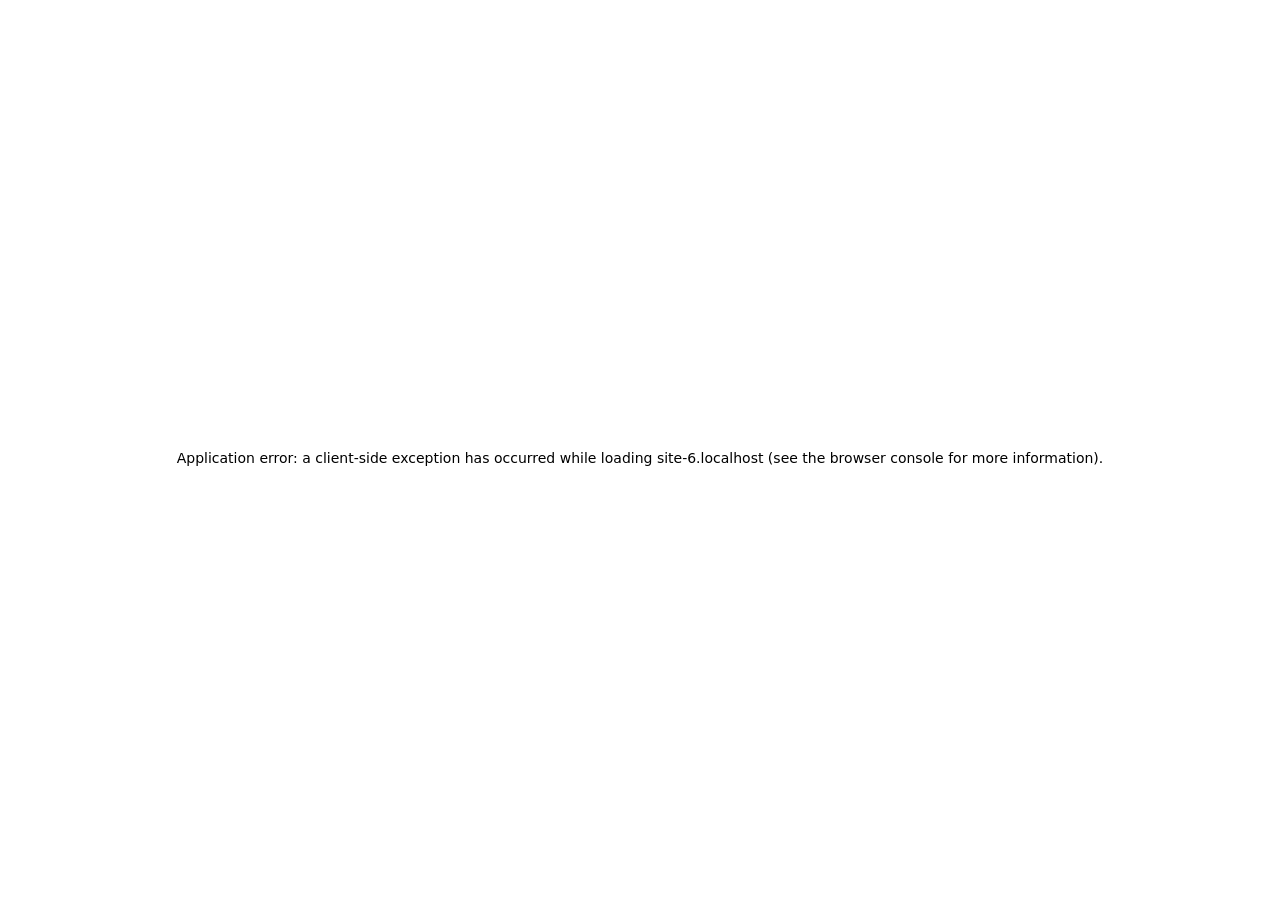
==== commit 776807ab: "CSS and mobile mode fixes" ====
--- a/index.html
+++ b/index.html
@@ -1 +1 @@
-<!DOCTYPE html><html id="__next_error__"><head><meta charSet="utf-8"/><meta name="viewport" content="width=device-width, initial-scale=1"/><link rel="preload" as="script" fetchPriority="low" href="/_next/static/chunks/webpack-4c5ec07fdd1a6c39.js"/><script src="/_next/static/chunks/4bd1b696-edd73b72b9809ea9.js" async=""></script><script src="/_next/static/chunks/684-1bf837c6495987aa.js" async=""></script><script src="/_next/static/chunks/main-app-dc6ee8136bf313d1.js" async=""></script><meta name="next-size-adjust" content=""/><div hidden=""></div><title>John R Programming</title><meta name="description" content="A semiprofessional website"/><link rel="icon" href="/favicon.ico" type="image/x-icon" sizes="16x16"/><script>document.querySelectorAll('body link[rel="icon"], body link[rel="apple-touch-icon"]').forEach(el => document.head.appendChild(el))</script><script src="/_next/static/chunks/polyfills-42372ed130431b0a.js" noModule=""></script></head><body><div hidden=""><!--$--><!--/$--></div><script src="/_next/static/chunks/webpack-4c5ec07fdd1a6c39.js" async=""></script><script>(self.__next_f=self.__next_f||[]).push([0])</script><script>self.__next_f.push([1,"1:\"$Sreact.fragment\"\n2:I[7555,[],\"\"]\n3:I[1295,[],\"\"]\n5:I[9665,[],\"OutletBoundary\"]\n8:I[4911,[],\"AsyncMetadataOutlet\"]\na:I[9665,[],\"ViewportBoundary\"]\nc:I[9665,[],\"MetadataBoundary\"]\ne:I[6614,[],\"\"]\n:HL[\"/_next/static/media/0a86735c6520d94f-s.p.woff2\",\"font\",{\"crossOrigin\":\"\",\"type\":\"font/woff2\"}]\n:HL[\"/_next/static/css/861f5d9823f6493a.css\",\"style\"]\n"])</script><script>self.__next_f.push([1,"0:{\"P\":null,\"b\":\"T0pCJNlW7uOhg2EDKz3j2\",\"p\":\"\",\"c\":[\"\",\"\"],\"i\":false,\"f\":[[[\"\",{\"children\":[\"__PAGE__\",{}]},\"$undefined\",\"$undefined\",true],[\"\",[\"$\",\"$1\",\"c\",{\"children\":[[[\"$\",\"link\",\"0\",{\"rel\":\"stylesheet\",\"href\":\"/_next/static/css/861f5d9823f6493a.css\",\"precedence\":\"next\",\"crossOrigin\":\"$undefined\",\"nonce\":\"$undefined\"}]],[\"$\",\"html\",null,{\"lang\":\"en\",\"children\":[\"$\",\"body\",null,{\"className\":\"__variable_a213da\",\"children\":[\"$\",\"$L2\",null,{\"parallelRouterKey\":\"children\",\"error\":\"$undefined\",\"errorStyles\":\"$undefined\",\"errorScripts\":\"$undefined\",\"template\":[\"$\",\"$L3\",null,{}],\"templateStyles\":\"$undefined\",\"templateScripts\":\"$undefined\",\"notFound\":[[[\"$\",\"title\",null,{\"children\":\"404: This page could not be found.\"}],[\"$\",\"div\",null,{\"style\":{\"fontFamily\":\"system-ui,\\\"Segoe UI\\\",Roboto,Helvetica,Arial,sans-serif,\\\"Apple Color Emoji\\\",\\\"Segoe UI Emoji\\\"\",\"height\":\"100vh\",\"textAlign\":\"center\",\"display\":\"flex\",\"flexDirection\":\"column\",\"alignItems\":\"center\",\"justifyContent\":\"center\"},\"children\":[\"$\",\"div\",null,{\"children\":[[\"$\",\"style\",null,{\"dangerouslySetInnerHTML\":{\"__html\":\"body{color:#000;background:#fff;margin:0}.next-error-h1{border-right:1px solid rgba(0,0,0,.3)}@media (prefers-color-scheme:dark){body{color:#fff;background:#000}.next-error-h1{border-right:1px solid rgba(255,255,255,.3)}}\"}}],[\"$\",\"h1\",null,{\"className\":\"next-error-h1\",\"style\":{\"display\":\"inline-block\",\"margin\":\"0 20px 0 0\",\"padding\":\"0 23px 0 0\",\"fontSize\":24,\"fontWeight\":500,\"verticalAlign\":\"top\",\"lineHeight\":\"49px\"},\"children\":404}],[\"$\",\"div\",null,{\"style\":{\"display\":\"inline-block\"},\"children\":[\"$\",\"h2\",null,{\"style\":{\"fontSize\":14,\"fontWeight\":400,\"lineHeight\":\"49px\",\"margin\":0},\"children\":\"This page could not be found.\"}]}]]}]}]],[]],\"forbidden\":\"$undefined\",\"unauthorized\":\"$undefined\"}]}]}]]}],{\"children\":[\"__PAGE__\",[\"$\",\"$1\",\"c\",{\"children\":[\"$L4\",null,[\"$\",\"$L5\",null,{\"children\":[\"$L6\",\"$L7\",[\"$\",\"$L8\",null,{\"promise\":\"$@9\"}]]}]]}],{},null,false]},null,false],[\"$\",\"$1\",\"h\",{\"children\":[null,[\"$\",\"$1\",\"PqpwRI0l8zGeEqGDowcg5v\",{\"children\":[[\"$\",\"$La\",null,{\"children\":\"$Lb\"}],[\"$\",\"meta\",null,{\"name\":\"next-size-adjust\",\"content\":\"\"}]]}],[\"$\",\"$Lc\",null,{\"children\":\"$Ld\"}]]}],false]],\"m\":\"$undefined\",\"G\":[\"$e\",\"$undefined\"],\"s\":false,\"S\":true}\n"])</script><script>self.__next_f.push([1,"f:\"$Sreact.suspense\"\n10:I[4911,[],\"AsyncMetadata\"]\nd:[\"$\",\"div\",null,{\"hidden\":true,\"children\":[\"$\",\"$f\",null,{\"fallback\":null,\"children\":[\"$\",\"$L10\",null,{\"promise\":\"$@11\"}]}]}]\n4:E{\"digest\":\"NEXT_REDIRECT;replace;/frontpage/main_menu;307;\"}\n"])</script><script>self.__next_f.push([1,"7:null\n"])</script><script>self.__next_f.push([1,"b:[[\"$\",\"meta\",\"0\",{\"charSet\":\"utf-8\"}],[\"$\",\"meta\",\"1\",{\"name\":\"viewport\",\"content\":\"width=device-width, initial-scale=1\"}]]\n6:null\n"])</script><script>self.__next_f.push([1,"9:{\"metadata\":[[\"$\",\"title\",\"0\",{\"children\":\"John R Programming\"}],[\"$\",\"meta\",\"1\",{\"name\":\"description\",\"content\":\"A semiprofessional website\"}],[\"$\",\"link\",\"2\",{\"rel\":\"icon\",\"href\":\"/favicon.ico\",\"type\":\"image/x-icon\",\"sizes\":\"16x16\"}]],\"error\":null,\"digest\":\"$undefined\"}\n11:{\"metadata\":\"$9:metadata\",\"error\":null,\"digest\":\"$undefined\"}\n"])</script></body></html>+<!DOCTYPE html><html id="__next_error__"><head><meta charSet="utf-8"/><meta name="viewport" content="width=device-width, initial-scale=1"/><link rel="preload" as="script" fetchPriority="low" href="/_next/static/chunks/webpack-4c5ec07fdd1a6c39.js"/><script src="/_next/static/chunks/4bd1b696-edd73b72b9809ea9.js" async=""></script><script src="/_next/static/chunks/684-1bf837c6495987aa.js" async=""></script><script src="/_next/static/chunks/main-app-dc6ee8136bf313d1.js" async=""></script><meta name="next-size-adjust" content=""/><div hidden=""></div><title>John R Programming</title><meta name="description" content="A semiprofessional website"/><link rel="icon" href="/favicon.ico" type="image/x-icon" sizes="16x16"/><script>document.querySelectorAll('body link[rel="icon"], body link[rel="apple-touch-icon"]').forEach(el => document.head.appendChild(el))</script><script src="/_next/static/chunks/polyfills-42372ed130431b0a.js" noModule=""></script></head><body><div hidden=""><!--$--><!--/$--></div><script src="/_next/static/chunks/webpack-4c5ec07fdd1a6c39.js" async=""></script><script>(self.__next_f=self.__next_f||[]).push([0])</script><script>self.__next_f.push([1,"1:\"$Sreact.fragment\"\n2:I[7555,[],\"\"]\n3:I[1295,[],\"\"]\n5:I[9665,[],\"OutletBoundary\"]\n8:I[4911,[],\"AsyncMetadataOutlet\"]\na:I[9665,[],\"ViewportBoundary\"]\nc:I[9665,[],\"MetadataBoundary\"]\ne:I[6614,[],\"\"]\n:HL[\"/_next/static/media/0a86735c6520d94f-s.p.woff2\",\"font\",{\"crossOrigin\":\"\",\"type\":\"font/woff2\"}]\n:HL[\"/_next/static/css/a3b710cbda494c49.css\",\"style\"]\n"])</script><script>self.__next_f.push([1,"0:{\"P\":null,\"b\":\"vw-lPR0vNngy-UA08R_6I\",\"p\":\"\",\"c\":[\"\",\"\"],\"i\":false,\"f\":[[[\"\",{\"children\":[\"__PAGE__\",{}]},\"$undefined\",\"$undefined\",true],[\"\",[\"$\",\"$1\",\"c\",{\"children\":[[[\"$\",\"link\",\"0\",{\"rel\":\"stylesheet\",\"href\":\"/_next/static/css/a3b710cbda494c49.css\",\"precedence\":\"next\",\"crossOrigin\":\"$undefined\",\"nonce\":\"$undefined\"}]],[\"$\",\"html\",null,{\"lang\":\"en\",\"children\":[\"$\",\"body\",null,{\"className\":\"__variable_a213da\",\"children\":[\"$\",\"$L2\",null,{\"parallelRouterKey\":\"children\",\"error\":\"$undefined\",\"errorStyles\":\"$undefined\",\"errorScripts\":\"$undefined\",\"template\":[\"$\",\"$L3\",null,{}],\"templateStyles\":\"$undefined\",\"templateScripts\":\"$undefined\",\"notFound\":[[[\"$\",\"title\",null,{\"children\":\"404: This page could not be found.\"}],[\"$\",\"div\",null,{\"style\":{\"fontFamily\":\"system-ui,\\\"Segoe UI\\\",Roboto,Helvetica,Arial,sans-serif,\\\"Apple Color Emoji\\\",\\\"Segoe UI Emoji\\\"\",\"height\":\"100vh\",\"textAlign\":\"center\",\"display\":\"flex\",\"flexDirection\":\"column\",\"alignItems\":\"center\",\"justifyContent\":\"center\"},\"children\":[\"$\",\"div\",null,{\"children\":[[\"$\",\"style\",null,{\"dangerouslySetInnerHTML\":{\"__html\":\"body{color:#000;background:#fff;margin:0}.next-error-h1{border-right:1px solid rgba(0,0,0,.3)}@media (prefers-color-scheme:dark){body{color:#fff;background:#000}.next-error-h1{border-right:1px solid rgba(255,255,255,.3)}}\"}}],[\"$\",\"h1\",null,{\"className\":\"next-error-h1\",\"style\":{\"display\":\"inline-block\",\"margin\":\"0 20px 0 0\",\"padding\":\"0 23px 0 0\",\"fontSize\":24,\"fontWeight\":500,\"verticalAlign\":\"top\",\"lineHeight\":\"49px\"},\"children\":404}],[\"$\",\"div\",null,{\"style\":{\"display\":\"inline-block\"},\"children\":[\"$\",\"h2\",null,{\"style\":{\"fontSize\":14,\"fontWeight\":400,\"lineHeight\":\"49px\",\"margin\":0},\"children\":\"This page could not be found.\"}]}]]}]}]],[]],\"forbidden\":\"$undefined\",\"unauthorized\":\"$undefined\"}]}]}]]}],{\"children\":[\"__PAGE__\",[\"$\",\"$1\",\"c\",{\"children\":[\"$L4\",null,[\"$\",\"$L5\",null,{\"children\":[\"$L6\",\"$L7\",[\"$\",\"$L8\",null,{\"promise\":\"$@9\"}]]}]]}],{},null,false]},null,false],[\"$\",\"$1\",\"h\",{\"children\":[null,[\"$\",\"$1\",\"HwsjSyZhSdcz9RB9tqpISv\",{\"children\":[[\"$\",\"$La\",null,{\"children\":\"$Lb\"}],[\"$\",\"meta\",null,{\"name\":\"next-size-adjust\",\"content\":\"\"}]]}],[\"$\",\"$Lc\",null,{\"children\":\"$Ld\"}]]}],false]],\"m\":\"$undefined\",\"G\":[\"$e\",\"$undefined\"],\"s\":false,\"S\":true}\n"])</script><script>self.__next_f.push([1,"f:\"$Sreact.suspense\"\n10:I[4911,[],\"AsyncMetadata\"]\nd:[\"$\",\"div\",null,{\"hidden\":true,\"children\":[\"$\",\"$f\",null,{\"fallback\":null,\"children\":[\"$\",\"$L10\",null,{\"promise\":\"$@11\"}]}]}]\n4:E{\"digest\":\"NEXT_REDIRECT;replace;/frontpage/main_menu;307;\"}\n"])</script><script>self.__next_f.push([1,"7:null\n"])</script><script>self.__next_f.push([1,"b:[[\"$\",\"meta\",\"0\",{\"charSet\":\"utf-8\"}],[\"$\",\"meta\",\"1\",{\"name\":\"viewport\",\"content\":\"width=device-width, initial-scale=1\"}]]\n6:null\n"])</script><script>self.__next_f.push([1,"9:{\"metadata\":[[\"$\",\"title\",\"0\",{\"children\":\"John R Programming\"}],[\"$\",\"meta\",\"1\",{\"name\":\"description\",\"content\":\"A semiprofessional website\"}],[\"$\",\"link\",\"2\",{\"rel\":\"icon\",\"href\":\"/favicon.ico\",\"type\":\"image/x-icon\",\"sizes\":\"16x16\"}]],\"error\":null,\"digest\":\"$undefined\"}\n11:{\"metadata\":\"$9:metadata\",\"error\":null,\"digest\":\"$undefined\"}\n"])</script></body></html>
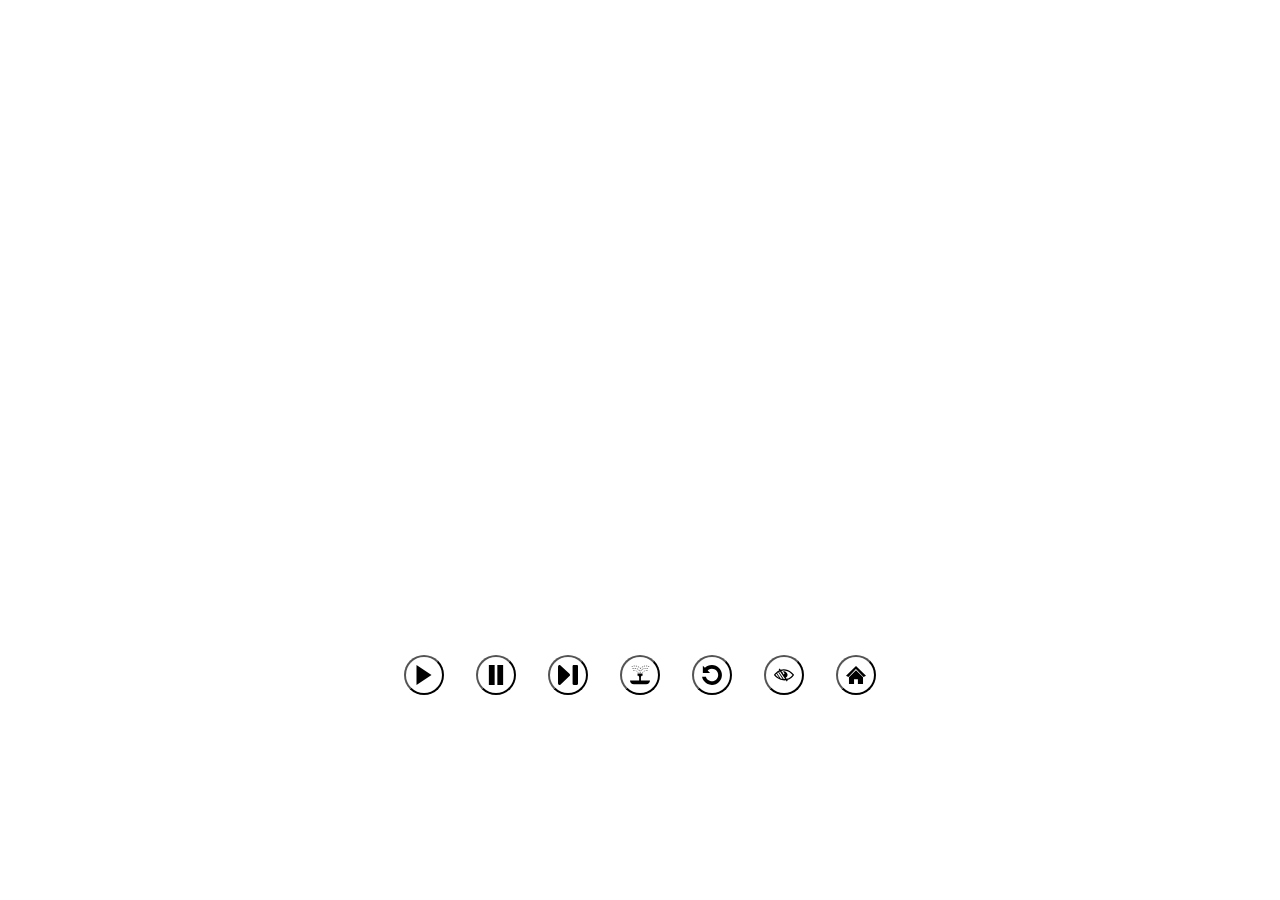
==== commit a3cbc5c1: "Quick fix to refresh my memory of the build pipeline" ====
--- a/index.html
+++ b/index.html
@@ -1 +1 @@
-<!DOCTYPE html><html id="__next_error__"><head><meta charSet="utf-8"/><meta name="viewport" content="width=device-width, initial-scale=1"/><link rel="preload" as="script" fetchPriority="low" href="/_next/static/chunks/webpack-4c5ec07fdd1a6c39.js"/><script src="/_next/static/chunks/4bd1b696-edd73b72b9809ea9.js" async=""></script><script src="/_next/static/chunks/684-1bf837c6495987aa.js" async=""></script><script src="/_next/static/chunks/main-app-dc6ee8136bf313d1.js" async=""></script><meta name="next-size-adjust" content=""/><div hidden=""></div><title>John R Programming</title><meta name="description" content="A semiprofessional website"/><link rel="icon" href="/favicon.ico" type="image/x-icon" sizes="16x16"/><script>document.querySelectorAll('body link[rel="icon"], body link[rel="apple-touch-icon"]').forEach(el => document.head.appendChild(el))</script><script src="/_next/static/chunks/polyfills-42372ed130431b0a.js" noModule=""></script></head><body><div hidden=""><!--$--><!--/$--></div><script src="/_next/static/chunks/webpack-4c5ec07fdd1a6c39.js" async=""></script><script>(self.__next_f=self.__next_f||[]).push([0])</script><script>self.__next_f.push([1,"1:\"$Sreact.fragment\"\n2:I[7555,[],\"\"]\n3:I[1295,[],\"\"]\n5:I[9665,[],\"OutletBoundary\"]\n8:I[4911,[],\"AsyncMetadataOutlet\"]\na:I[9665,[],\"ViewportBoundary\"]\nc:I[9665,[],\"MetadataBoundary\"]\ne:I[6614,[],\"\"]\n:HL[\"/_next/static/media/0a86735c6520d94f-s.p.woff2\",\"font\",{\"crossOrigin\":\"\",\"type\":\"font/woff2\"}]\n:HL[\"/_next/static/css/a3b710cbda494c49.css\",\"style\"]\n"])</script><script>self.__next_f.push([1,"0:{\"P\":null,\"b\":\"vw-lPR0vNngy-UA08R_6I\",\"p\":\"\",\"c\":[\"\",\"\"],\"i\":false,\"f\":[[[\"\",{\"children\":[\"__PAGE__\",{}]},\"$undefined\",\"$undefined\",true],[\"\",[\"$\",\"$1\",\"c\",{\"children\":[[[\"$\",\"link\",\"0\",{\"rel\":\"stylesheet\",\"href\":\"/_next/static/css/a3b710cbda494c49.css\",\"precedence\":\"next\",\"crossOrigin\":\"$undefined\",\"nonce\":\"$undefined\"}]],[\"$\",\"html\",null,{\"lang\":\"en\",\"children\":[\"$\",\"body\",null,{\"className\":\"__variable_a213da\",\"children\":[\"$\",\"$L2\",null,{\"parallelRouterKey\":\"children\",\"error\":\"$undefined\",\"errorStyles\":\"$undefined\",\"errorScripts\":\"$undefined\",\"template\":[\"$\",\"$L3\",null,{}],\"templateStyles\":\"$undefined\",\"templateScripts\":\"$undefined\",\"notFound\":[[[\"$\",\"title\",null,{\"children\":\"404: This page could not be found.\"}],[\"$\",\"div\",null,{\"style\":{\"fontFamily\":\"system-ui,\\\"Segoe UI\\\",Roboto,Helvetica,Arial,sans-serif,\\\"Apple Color Emoji\\\",\\\"Segoe UI Emoji\\\"\",\"height\":\"100vh\",\"textAlign\":\"center\",\"display\":\"flex\",\"flexDirection\":\"column\",\"alignItems\":\"center\",\"justifyContent\":\"center\"},\"children\":[\"$\",\"div\",null,{\"children\":[[\"$\",\"style\",null,{\"dangerouslySetInnerHTML\":{\"__html\":\"body{color:#000;background:#fff;margin:0}.next-error-h1{border-right:1px solid rgba(0,0,0,.3)}@media (prefers-color-scheme:dark){body{color:#fff;background:#000}.next-error-h1{border-right:1px solid rgba(255,255,255,.3)}}\"}}],[\"$\",\"h1\",null,{\"className\":\"next-error-h1\",\"style\":{\"display\":\"inline-block\",\"margin\":\"0 20px 0 0\",\"padding\":\"0 23px 0 0\",\"fontSize\":24,\"fontWeight\":500,\"verticalAlign\":\"top\",\"lineHeight\":\"49px\"},\"children\":404}],[\"$\",\"div\",null,{\"style\":{\"display\":\"inline-block\"},\"children\":[\"$\",\"h2\",null,{\"style\":{\"fontSize\":14,\"fontWeight\":400,\"lineHeight\":\"49px\",\"margin\":0},\"children\":\"This page could not be found.\"}]}]]}]}]],[]],\"forbidden\":\"$undefined\",\"unauthorized\":\"$undefined\"}]}]}]]}],{\"children\":[\"__PAGE__\",[\"$\",\"$1\",\"c\",{\"children\":[\"$L4\",null,[\"$\",\"$L5\",null,{\"children\":[\"$L6\",\"$L7\",[\"$\",\"$L8\",null,{\"promise\":\"$@9\"}]]}]]}],{},null,false]},null,false],[\"$\",\"$1\",\"h\",{\"children\":[null,[\"$\",\"$1\",\"HwsjSyZhSdcz9RB9tqpISv\",{\"children\":[[\"$\",\"$La\",null,{\"children\":\"$Lb\"}],[\"$\",\"meta\",null,{\"name\":\"next-size-adjust\",\"content\":\"\"}]]}],[\"$\",\"$Lc\",null,{\"children\":\"$Ld\"}]]}],false]],\"m\":\"$undefined\",\"G\":[\"$e\",\"$undefined\"],\"s\":false,\"S\":true}\n"])</script><script>self.__next_f.push([1,"f:\"$Sreact.suspense\"\n10:I[4911,[],\"AsyncMetadata\"]\nd:[\"$\",\"div\",null,{\"hidden\":true,\"children\":[\"$\",\"$f\",null,{\"fallback\":null,\"children\":[\"$\",\"$L10\",null,{\"promise\":\"$@11\"}]}]}]\n4:E{\"digest\":\"NEXT_REDIRECT;replace;/frontpage/main_menu;307;\"}\n"])</script><script>self.__next_f.push([1,"7:null\n"])</script><script>self.__next_f.push([1,"b:[[\"$\",\"meta\",\"0\",{\"charSet\":\"utf-8\"}],[\"$\",\"meta\",\"1\",{\"name\":\"viewport\",\"content\":\"width=device-width, initial-scale=1\"}]]\n6:null\n"])</script><script>self.__next_f.push([1,"9:{\"metadata\":[[\"$\",\"title\",\"0\",{\"children\":\"John R Programming\"}],[\"$\",\"meta\",\"1\",{\"name\":\"description\",\"content\":\"A semiprofessional website\"}],[\"$\",\"link\",\"2\",{\"rel\":\"icon\",\"href\":\"/favicon.ico\",\"type\":\"image/x-icon\",\"sizes\":\"16x16\"}]],\"error\":null,\"digest\":\"$undefined\"}\n11:{\"metadata\":\"$9:metadata\",\"error\":null,\"digest\":\"$undefined\"}\n"])</script></body></html>+<!DOCTYPE html><html id="__next_error__"><head><meta charSet="utf-8"/><meta name="viewport" content="width=device-width, initial-scale=1"/><link rel="preload" as="script" fetchPriority="low" href="/_next/static/chunks/webpack-f51a395685543429.js"/><script src="/_next/static/chunks/4bd1b696-edd73b72b9809ea9.js" async=""></script><script src="/_next/static/chunks/684-1bf837c6495987aa.js" async=""></script><script src="/_next/static/chunks/main-app-dc6ee8136bf313d1.js" async=""></script><meta name="next-size-adjust" content=""/><div hidden=""></div><title>John R Programming</title><meta name="description" content="A semiprofessional website"/><link rel="icon" href="/favicon.ico" type="image/x-icon" sizes="16x16"/><script>document.querySelectorAll('body link[rel="icon"], body link[rel="apple-touch-icon"]').forEach(el => document.head.appendChild(el))</script><script src="/_next/static/chunks/polyfills-42372ed130431b0a.js" noModule=""></script></head><body><div hidden=""><!--$--><!--/$--></div><script src="/_next/static/chunks/webpack-f51a395685543429.js" async=""></script><script>(self.__next_f=self.__next_f||[]).push([0])</script><script>self.__next_f.push([1,"1:\"$Sreact.fragment\"\n2:I[7555,[],\"\"]\n3:I[1295,[],\"\"]\n5:I[9665,[],\"OutletBoundary\"]\n8:I[4911,[],\"AsyncMetadataOutlet\"]\na:I[9665,[],\"ViewportBoundary\"]\nc:I[9665,[],\"MetadataBoundary\"]\ne:I[6614,[],\"\"]\n:HL[\"/_next/static/media/0a86735c6520d94f-s.p.woff2\",\"font\",{\"crossOrigin\":\"\",\"type\":\"font/woff2\"}]\n:HL[\"/_next/static/css/7ba4ad2f49a84a75.css\",\"style\"]\n"])</script><script>self.__next_f.push([1,"0:{\"P\":null,\"b\":\"uKKlqO32A-ei0fnVwlcih\",\"p\":\"\",\"c\":[\"\",\"\"],\"i\":false,\"f\":[[[\"\",{\"children\":[\"__PAGE__\",{}]},\"$undefined\",\"$undefined\",true],[\"\",[\"$\",\"$1\",\"c\",{\"children\":[[[\"$\",\"link\",\"0\",{\"rel\":\"stylesheet\",\"href\":\"/_next/static/css/7ba4ad2f49a84a75.css\",\"precedence\":\"next\",\"crossOrigin\":\"$undefined\",\"nonce\":\"$undefined\"}]],[\"$\",\"html\",null,{\"lang\":\"en\",\"children\":[\"$\",\"body\",null,{\"className\":\"__variable_c2c3d1\",\"children\":[\"$\",\"$L2\",null,{\"parallelRouterKey\":\"children\",\"error\":\"$undefined\",\"errorStyles\":\"$undefined\",\"errorScripts\":\"$undefined\",\"template\":[\"$\",\"$L3\",null,{}],\"templateStyles\":\"$undefined\",\"templateScripts\":\"$undefined\",\"notFound\":[[[\"$\",\"title\",null,{\"children\":\"404: This page could not be found.\"}],[\"$\",\"div\",null,{\"style\":{\"fontFamily\":\"system-ui,\\\"Segoe UI\\\",Roboto,Helvetica,Arial,sans-serif,\\\"Apple Color Emoji\\\",\\\"Segoe UI Emoji\\\"\",\"height\":\"100vh\",\"textAlign\":\"center\",\"display\":\"flex\",\"flexDirection\":\"column\",\"alignItems\":\"center\",\"justifyContent\":\"center\"},\"children\":[\"$\",\"div\",null,{\"children\":[[\"$\",\"style\",null,{\"dangerouslySetInnerHTML\":{\"__html\":\"body{color:#000;background:#fff;margin:0}.next-error-h1{border-right:1px solid rgba(0,0,0,.3)}@media (prefers-color-scheme:dark){body{color:#fff;background:#000}.next-error-h1{border-right:1px solid rgba(255,255,255,.3)}}\"}}],[\"$\",\"h1\",null,{\"className\":\"next-error-h1\",\"style\":{\"display\":\"inline-block\",\"margin\":\"0 20px 0 0\",\"padding\":\"0 23px 0 0\",\"fontSize\":24,\"fontWeight\":500,\"verticalAlign\":\"top\",\"lineHeight\":\"49px\"},\"children\":404}],[\"$\",\"div\",null,{\"style\":{\"display\":\"inline-block\"},\"children\":[\"$\",\"h2\",null,{\"style\":{\"fontSize\":14,\"fontWeight\":400,\"lineHeight\":\"49px\",\"margin\":0},\"children\":\"This page could not be found.\"}]}]]}]}]],[]],\"forbidden\":\"$undefined\",\"unauthorized\":\"$undefined\"}]}]}]]}],{\"children\":[\"__PAGE__\",[\"$\",\"$1\",\"c\",{\"children\":[\"$L4\",null,[\"$\",\"$L5\",null,{\"children\":[\"$L6\",\"$L7\",[\"$\",\"$L8\",null,{\"promise\":\"$@9\"}]]}]]}],{},null,false]},null,false],[\"$\",\"$1\",\"h\",{\"children\":[null,[\"$\",\"$1\",\"59VWMcOh6Gf1PebPyQd7wv\",{\"children\":[[\"$\",\"$La\",null,{\"children\":\"$Lb\"}],[\"$\",\"meta\",null,{\"name\":\"next-size-adjust\",\"content\":\"\"}]]}],[\"$\",\"$Lc\",null,{\"children\":\"$Ld\"}]]}],false]],\"m\":\"$undefined\",\"G\":[\"$e\",\"$undefined\"],\"s\":false,\"S\":true}\n"])</script><script>self.__next_f.push([1,"f:\"$Sreact.suspense\"\n10:I[4911,[],\"AsyncMetadata\"]\nd:[\"$\",\"div\",null,{\"hidden\":true,\"children\":[\"$\",\"$f\",null,{\"fallback\":null,\"children\":[\"$\",\"$L10\",null,{\"promise\":\"$@11\"}]}]}]\n4:E{\"digest\":\"NEXT_REDIRECT;replace;/frontpage/main_menu;307;\"}\n"])</script><script>self.__next_f.push([1,"7:null\n"])</script><script>self.__next_f.push([1,"b:[[\"$\",\"meta\",\"0\",{\"charSet\":\"utf-8\"}],[\"$\",\"meta\",\"1\",{\"name\":\"viewport\",\"content\":\"width=device-width, initial-scale=1\"}]]\n6:null\n"])</script><script>self.__next_f.push([1,"9:{\"metadata\":[[\"$\",\"title\",\"0\",{\"children\":\"John R Programming\"}],[\"$\",\"meta\",\"1\",{\"name\":\"description\",\"content\":\"A semiprofessional website\"}],[\"$\",\"link\",\"2\",{\"rel\":\"icon\",\"href\":\"/favicon.ico\",\"type\":\"image/x-icon\",\"sizes\":\"16x16\"}]],\"error\":null,\"digest\":\"$undefined\"}\n11:{\"metadata\":\"$9:metadata\",\"error\":null,\"digest\":\"$undefined\"}\n"])</script></body></html>
